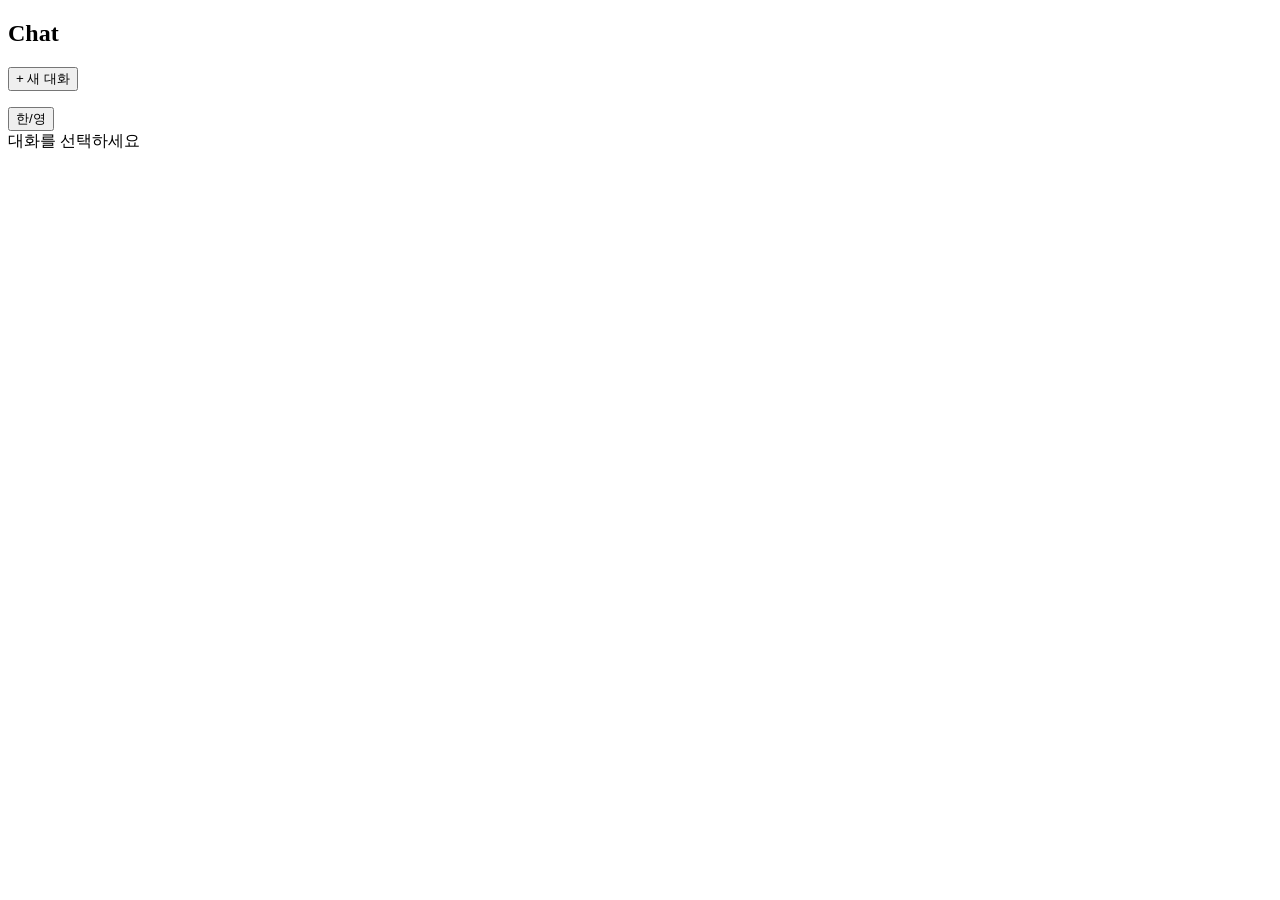
==== chat_ui/static/index.html @ d14ea1fc "feat: chat_ui module + graph UI improvements chat_ui module (new): - Standalone Flask blueprint at /" ====
<!doctype html>
<html lang="ko">
<head>
  <meta charset="utf-8" />
  <meta name="viewport" content="width=device-width, initial-scale=1" />
  <title>Chat</title>
  <link rel="stylesheet" href="/chat-static/styles.css" />
</head>
<body>
  <div id="app">
    <aside id="sidebar">
      <header class="sidebar-header">
        <h1 data-i18n="app.title">Chat</h1>
        <button
          id="new-conv-btn"
          type="button"
          class="primary-btn"
          data-i18n="sidebar.newChat"
        >+ 새 대화</button>
      </header>

      <ul id="conv-list" class="conv-list"></ul>
      <div
        id="conv-list-empty"
        class="conv-list-empty"
        data-i18n="sidebar.empty"
        hidden
      >+ 새 대화로 시작하세요</div>

      <footer class="sidebar-footer">
        <button
          id="locale-btn"
          type="button"
          class="ghost-btn"
          data-i18n="sidebar.localeToggle"
          data-i18n-attr="aria-label"
          aria-label="언어 전환"
        >한/영</button>
      </footer>
    </aside>

    <main id="chat-pane">
      <div id="chat-placeholder" data-i18n="chat.empty">대화를 선택하세요</div>
      <div id="messages" class="messages" hidden></div>
      <div
        id="messages-empty"
        class="messages-empty"
        data-i18n="chat.emptyMessages"
        hidden
      >메시지를 입력해 대화를 시작하세요</div>
      <form id="composer" class="composer" hidden>
        <textarea
          id="composer-input"
          rows="1"
          data-i18n-attr="placeholder"
          data-i18n="chat.placeholder"
          placeholder="메시지를 입력하세요"
        ></textarea>
        <button
          id="composer-submit"
          type="submit"
          class="primary-btn composer-submit"
          data-i18n="composer.submit"
        >전송</button>
      </form>
    </main>

    <div id="conv-menu" class="conv-menu" role="menu" hidden>
      <button
        type="button"
        class="conv-menu-item"
        data-action="rename"
        role="menuitem"
        data-i18n="menu.rename"
      >이름 변경</button>
      <button
        type="button"
        class="conv-menu-item conv-menu-item-danger"
        data-action="delete"
        role="menuitem"
        data-i18n="menu.delete"
      >삭제</button>
    </div>
  </div>

  <script src="/chat-static/vendor/marked.min.js"></script>
  <script src="/chat-static/vendor/dompurify.min.js"></script>
  <script src="/chat-static/app.js"></script>
</body>
</html>
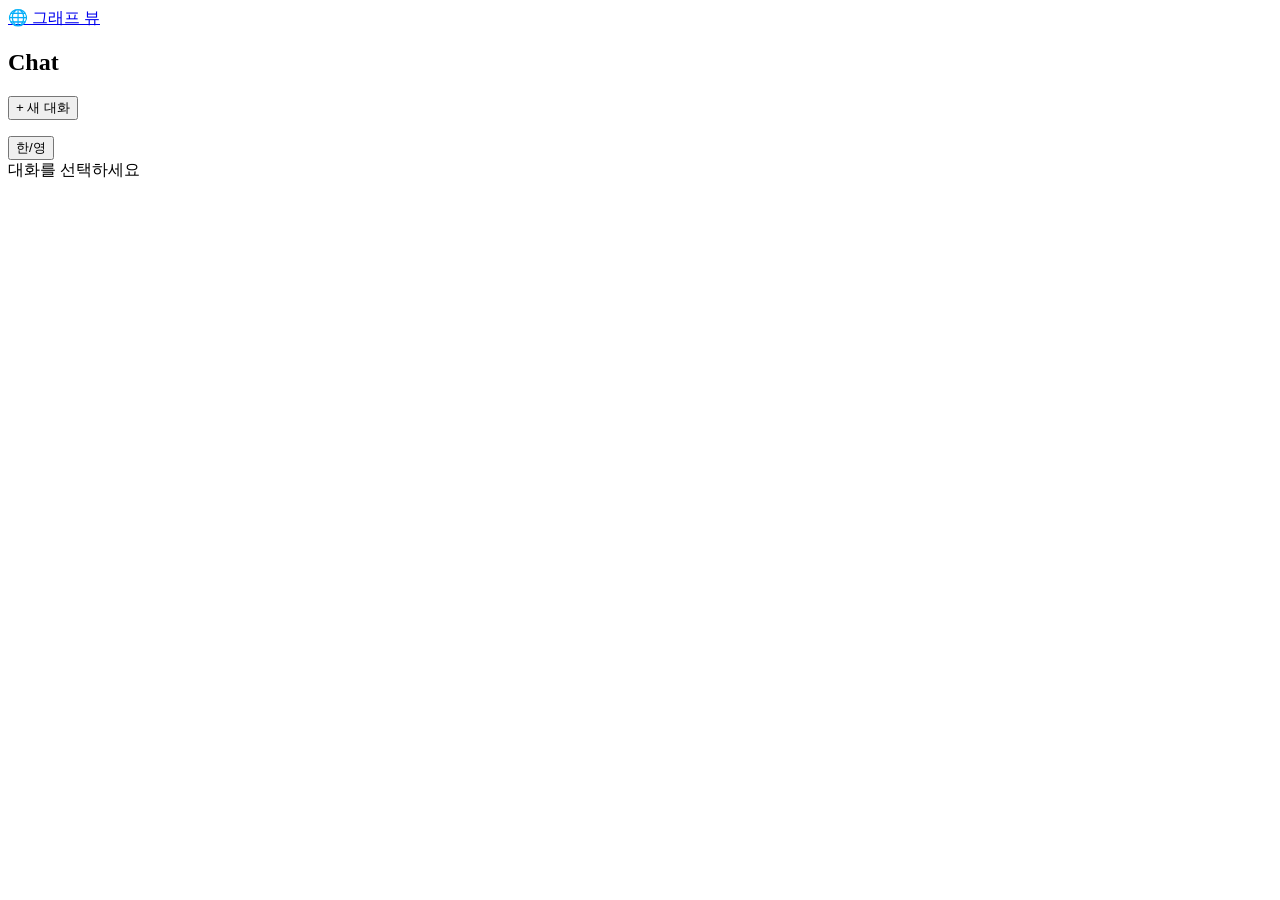
==== commit e8147f43: "feat: 그래프 뷰 ↔ 선형 채팅 뷰 전환 버튼 추가" ====
--- a/chat_ui/static/index.html
+++ b/chat_ui/static/index.html
@@ -10,6 +10,9 @@
   <div id="app">
     <aside id="sidebar">
       <header class="sidebar-header">
+        <div class="sidebar-header-top">
+          <a class="view-switch-btn" href="/">🌐 <span data-i18n="sidebar.goGraph">그래프 뷰</span></a>
+        </div>
         <h1 data-i18n="app.title">Chat</h1>
         <button
           id="new-conv-btn"
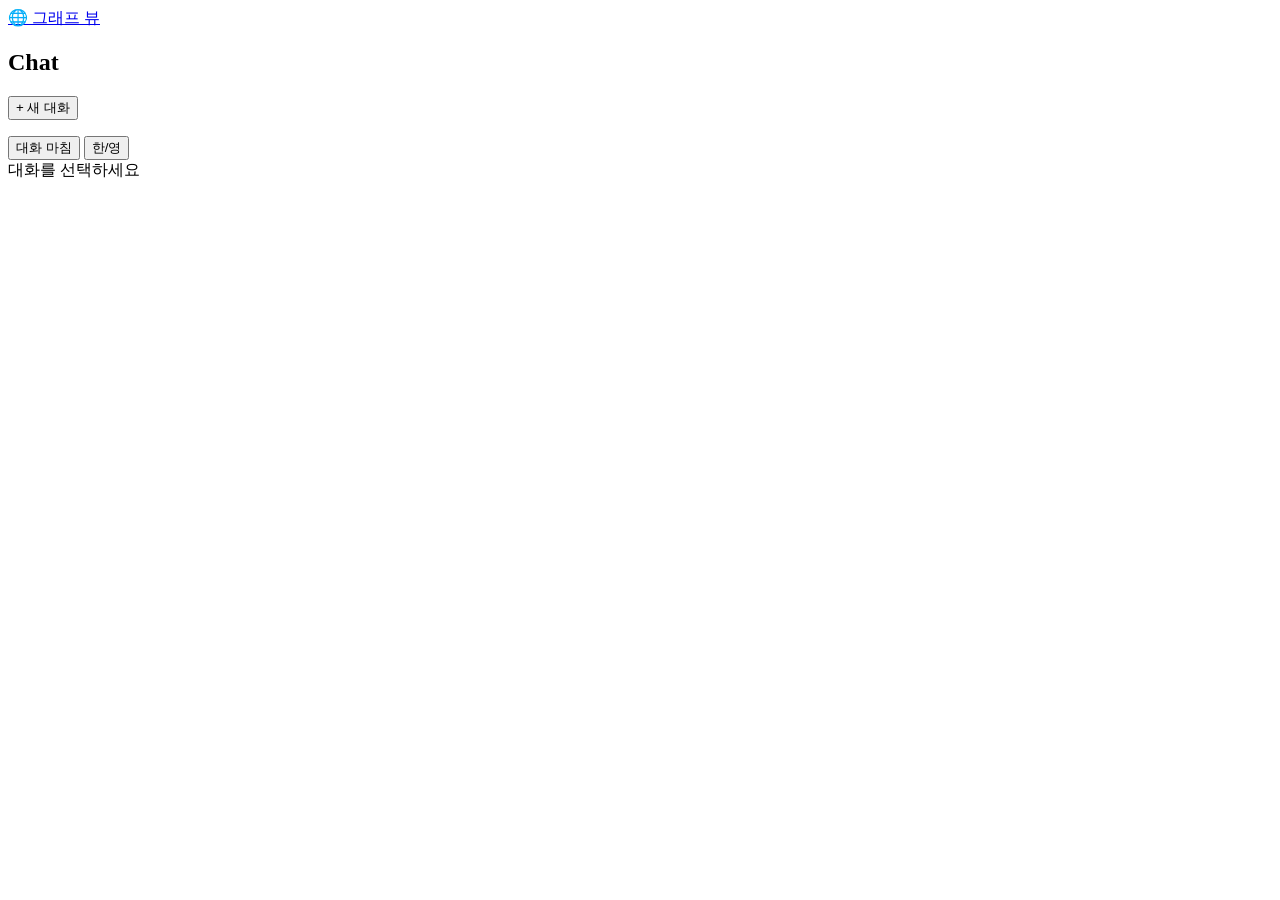
==== commit 7cb49400: "feat: add linear chat log export" ====
--- a/chat_ui/static/index.html
+++ b/chat_ui/static/index.html
@@ -31,6 +31,12 @@
       >+ 새 대화로 시작하세요</div>
 
       <footer class="sidebar-footer">
+        <button
+          id="end-conversation-btn"
+          type="button"
+          class="ghost-btn export-btn"
+          data-i18n="sidebar.endConversation"
+        >대화 마침</button>
         <button
           id="locale-btn"
           type="button"
